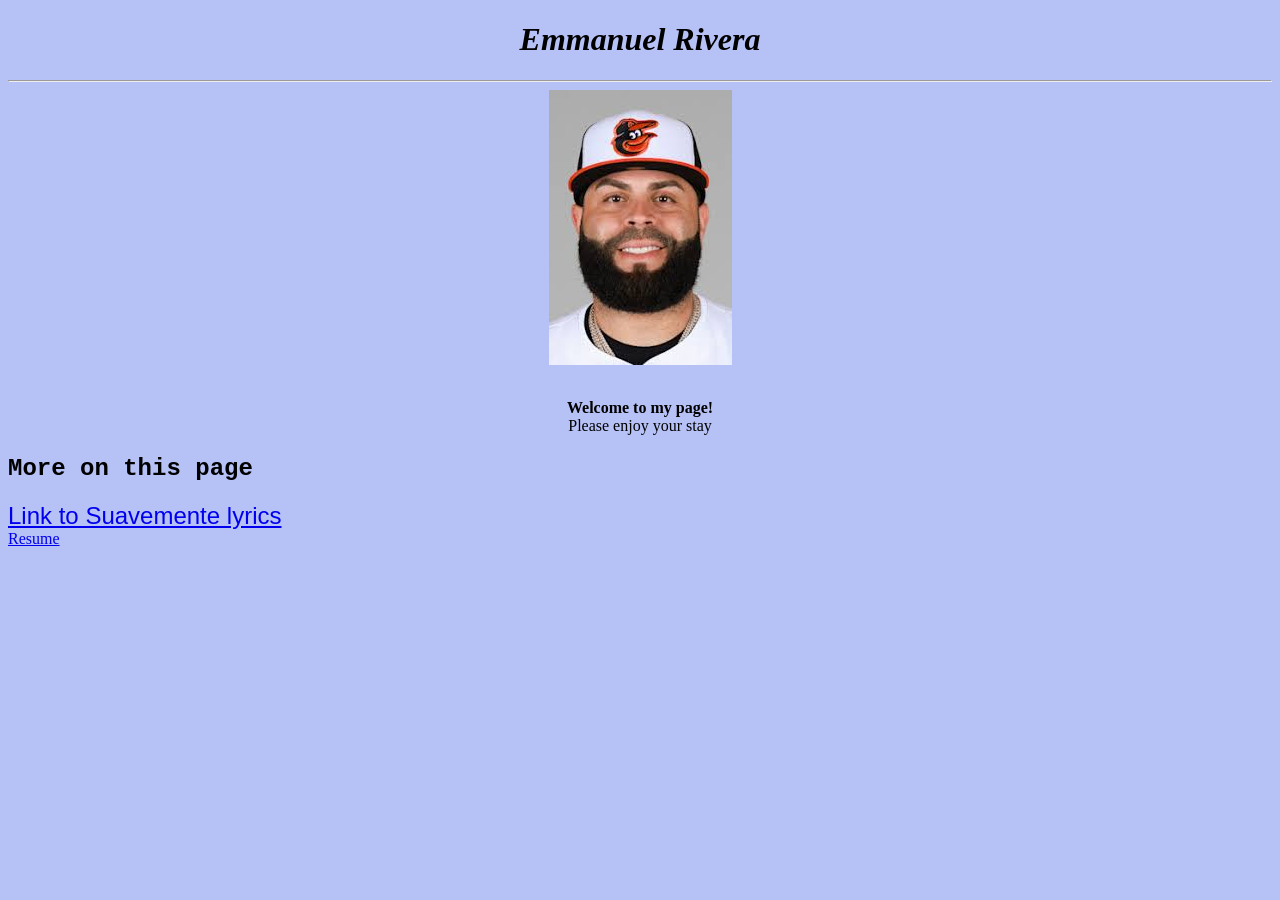
==== index.html @ 42bcf48e "rowd" ====
<!DOCTYPE html>

<html>

    <head>

        <title> Emmanuel Rivera </title>

    </head>

    <body style="background-color: rgb(182, 193, 246);">
        <h1 style="text-align: center;"> <i> Emmanuel Rivera </i> </h1> <hr>
        <img style="margin: auto; display: block;" src="emmanuelr.jpeg" alt="Picture of Emmanuel Rivera"> <br>
        <p style="text-align: center;"> <b>Welcome to my page!</b> <br> Please enjoy your stay</p> 
        <h2 style="font-family: 'Courier New', Courier, monospace;"> More on this page</h2>
        <a style="font-size: x-large;font-family: sans-serif;" href="https://genius.com/Elvis-crespo-suavemente-lyrics"> Link to Suavemente lyrics </a> <br>

        <a  href= "resume.html"> Resume </a> 

    </body>

</html>
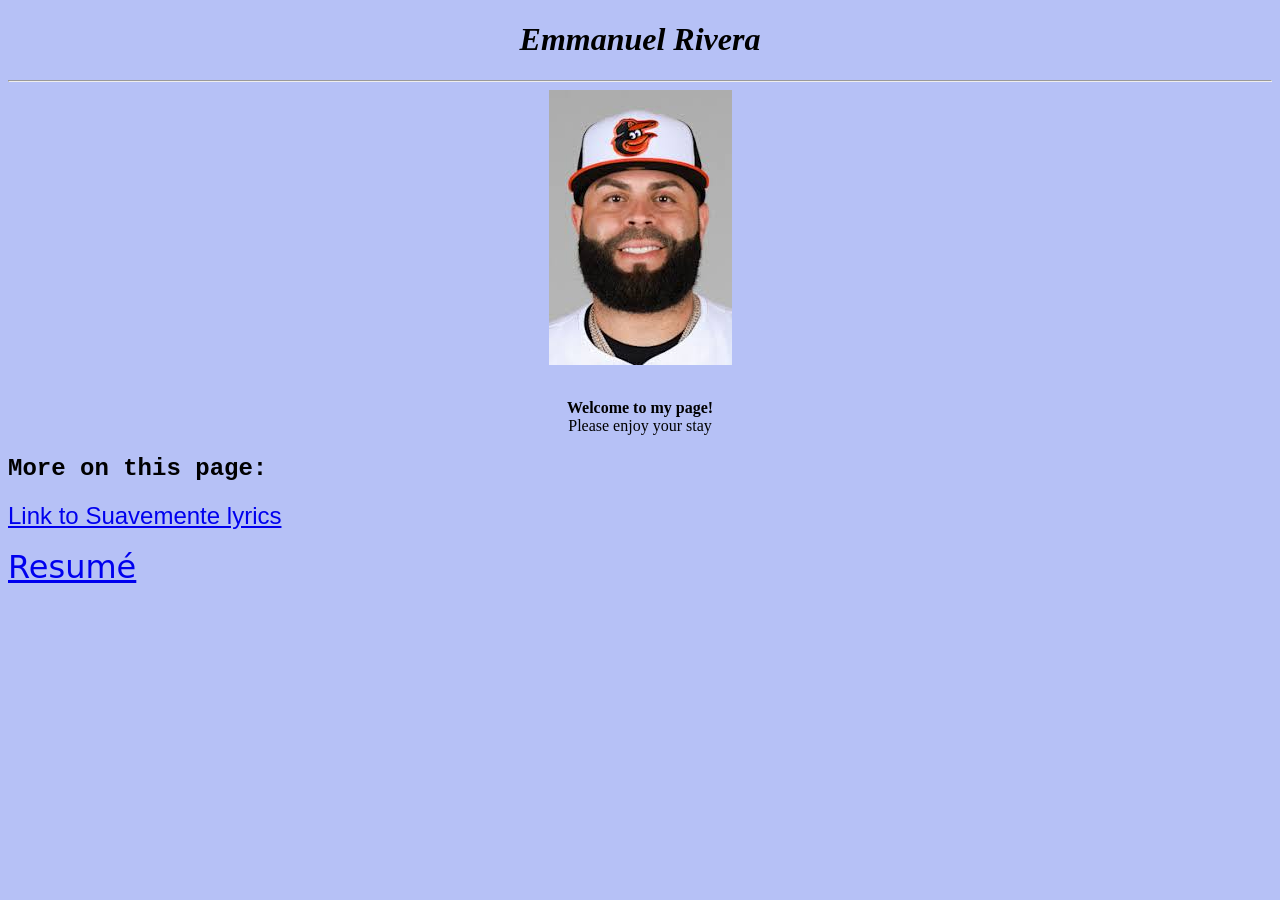
==== commit f3231360: "rio" ====
--- a/index.html
+++ b/index.html
@@ -12,10 +12,10 @@
         <h1 style="text-align: center;"> <i> Emmanuel Rivera </i> </h1> <hr>
         <img style="margin: auto; display: block;" src="emmanuelr.jpeg" alt="Picture of Emmanuel Rivera"> <br>
         <p style="text-align: center;"> <b>Welcome to my page!</b> <br> Please enjoy your stay</p> 
-        <h2 style="font-family: 'Courier New', Courier, monospace;"> More on this page</h2>
+        <h2 style="font-family: 'Courier New', Courier, monospace;"> More on this page:</h2>
         <a style="font-size: x-large;font-family: sans-serif;" href="https://genius.com/Elvis-crespo-suavemente-lyrics"> Link to Suavemente lyrics </a> <br>
-
-        <a  href= "resume.html"> Resume </a> 
+        <br>
+        <a style="font-size: xx-large;font-family: system-ui;"href="resume.html"> Resumé </a> 
 
     </body>
 
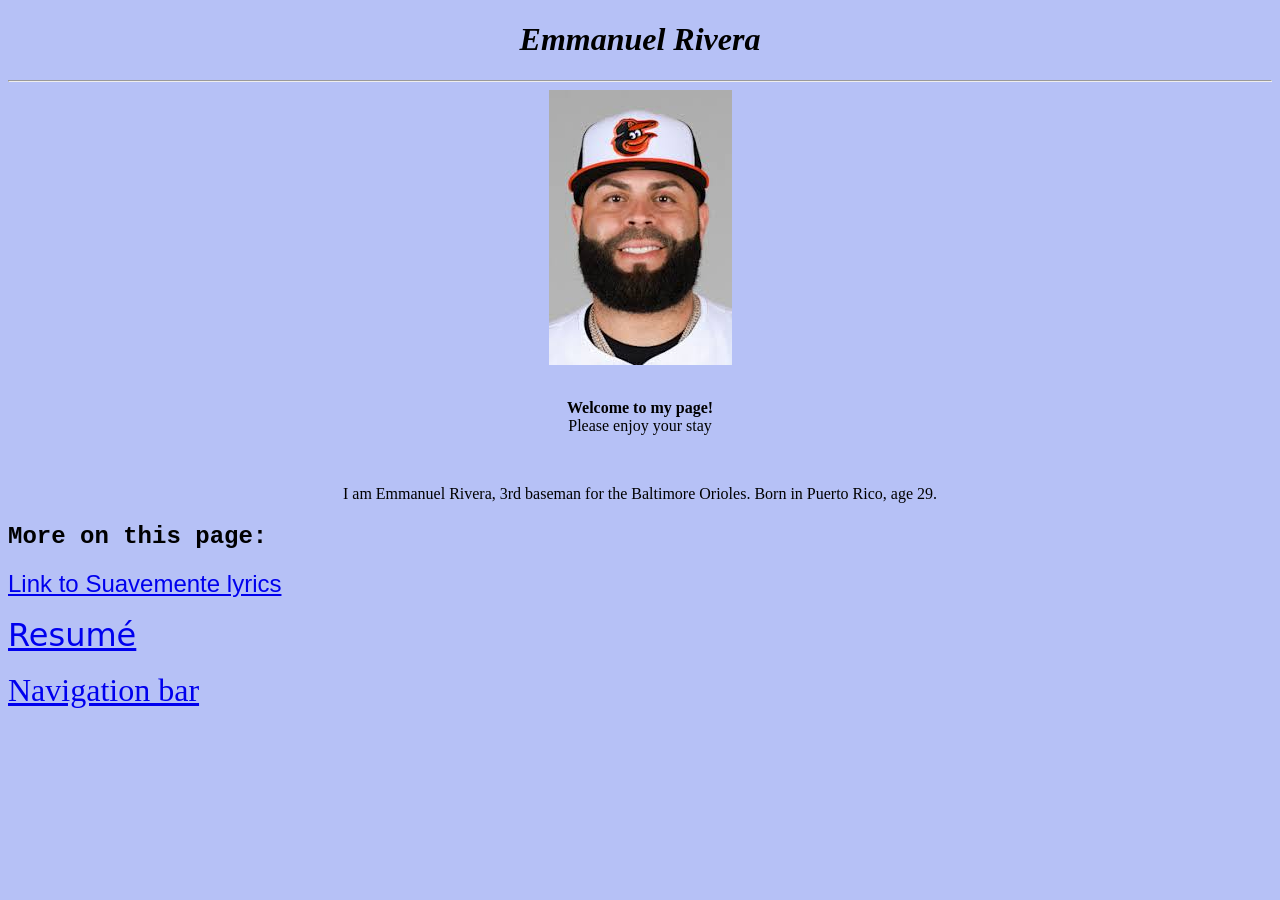
==== commit b77e4495: "ventually" ====
--- a/index.html
+++ b/index.html
@@ -11,11 +11,14 @@
     <body style="background-color: rgb(182, 193, 246);">
         <h1 style="text-align: center;"> <i> Emmanuel Rivera </i> </h1> <hr>
         <img style="margin: auto; display: block;" src="emmanuelr.jpeg" alt="Picture of Emmanuel Rivera"> <br>
-        <p style="text-align: center;"> <b>Welcome to my page!</b> <br> Please enjoy your stay</p> 
+        <p style="text-align: center;"> <b>Welcome to my page!</b> <br> Please enjoy your stay</p> <br>
+        <p style="text-align: center;"> I am Emmanuel Rivera, 3rd baseman for the Baltimore Orioles. Born in Puerto Rico, age 29.</p>
         <h2 style="font-family: 'Courier New', Courier, monospace;"> More on this page:</h2>
         <a style="font-size: x-large;font-family: sans-serif;" href="https://genius.com/Elvis-crespo-suavemente-lyrics"> Link to Suavemente lyrics </a> <br>
         <br>
-        <a style="font-size: xx-large;font-family: system-ui;"href="resume.html"> Resumé </a> 
+        <a style="font-size: xx-large;font-family: system-ui;"href="resume.html"> Resumé </a> <br>
+        <br>
+        <a style="font-size: xx-large;" href = "nav.html"> Navigation bar</a>
 
     </body>
 
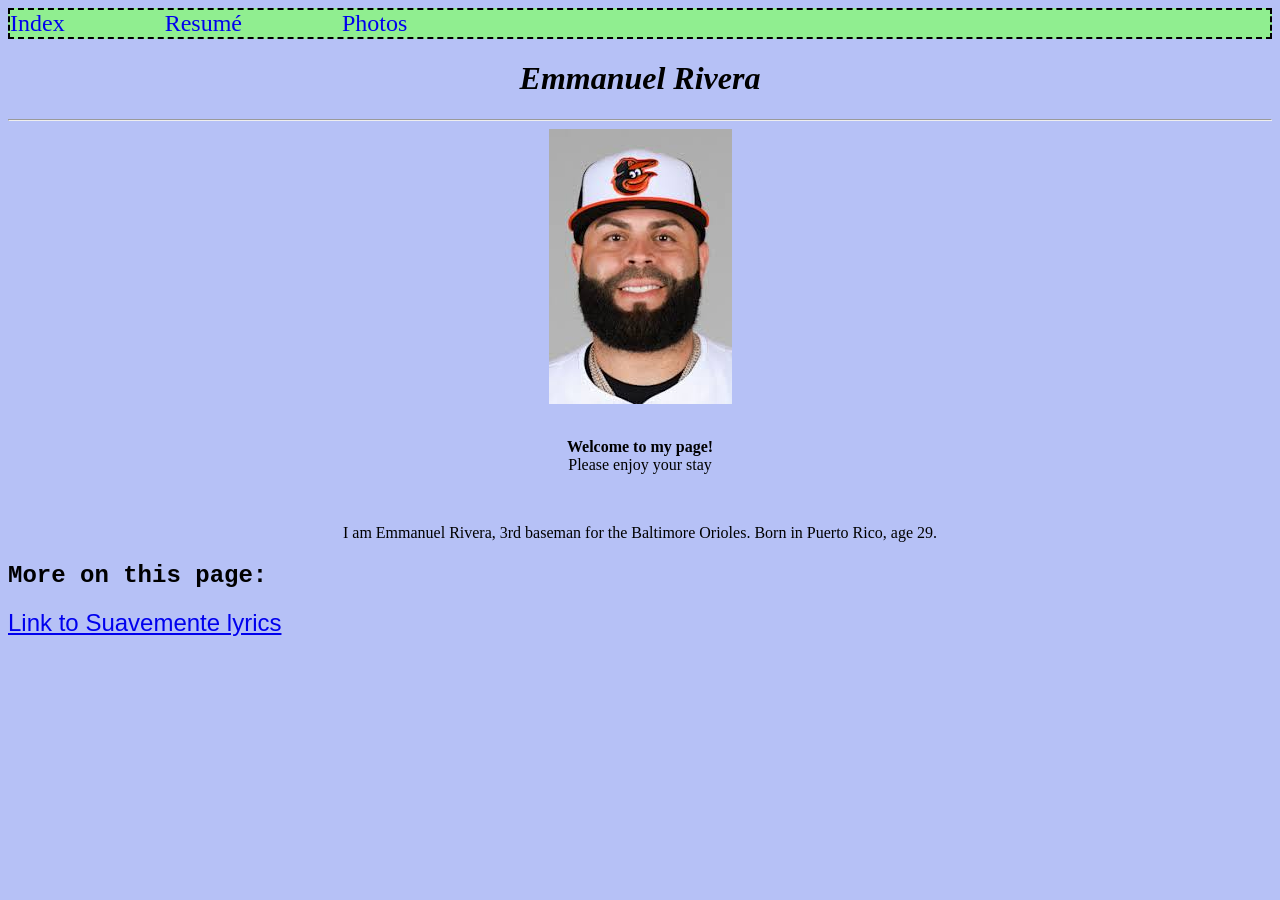
==== commit bed43027: "now" ====
--- a/index.html
+++ b/index.html
@@ -5,20 +5,22 @@
     <head>
 
         <title> Emmanuel Rivera </title>
-
+        <link rel="stylesheet" href="style.css">
     </head>
 
-    <body style="background-color: rgb(182, 193, 246);">
+    <body>
+        <div class="nav">
+            <a href = "index.html">Index </a> <br>
+            <a href = "resume.html"> Resumé</a> <br>
+            <a href = "photos.html"> Photos</a>
+        </div>
         <h1 style="text-align: center;"> <i> Emmanuel Rivera </i> </h1> <hr>
         <img style="margin: auto; display: block;" src="emmanuelr.jpeg" alt="Picture of Emmanuel Rivera"> <br>
         <p style="text-align: center;"> <b>Welcome to my page!</b> <br> Please enjoy your stay</p> <br>
         <p style="text-align: center;"> I am Emmanuel Rivera, 3rd baseman for the Baltimore Orioles. Born in Puerto Rico, age 29.</p>
         <h2 style="font-family: 'Courier New', Courier, monospace;"> More on this page:</h2>
-        <a style="font-size: x-large;font-family: sans-serif;" href="https://genius.com/Elvis-crespo-suavemente-lyrics"> Link to Suavemente lyrics </a> <br>
-        <br>
-        <a style="font-size: xx-large;font-family: system-ui;"href="resume.html"> Resumé </a> <br>
-        <br>
-        <a style="font-size: xx-large;" href = "nav.html"> Navigation bar</a>
+        <a style="font-size: x-large;font-family: sans-serif;" href="https://genius.com/Elvis-crespo-suavemente-lyrics"> Link to Suavemente lyrics </a>
+        
 
     </body>
 
--- a/style.css
+++ b/style.css
@@ -0,0 +1,57 @@
+body {
+    background-color: rgb(182, 193, 246);
+    font-family: 'Times New Roman';
+    margin: 2;
+}
+.nav {
+    background-color: lightgreen;
+    font-family: 'Times New Roman';
+    font-size: x-large;
+    border-style: dashed;
+    border-width: 2px;
+    padding: 0;
+    display: flex;
+a {
+    text-decoration: none;
+    margin: 50;
+    padding-right: 100px;
+}
+a:hover{
+    color: orange;
+}
+}
+
+.resume {
+    display: grid;
+    place-items: center;
+    width: 90%;
+    padding: 60px;
+
+#me {
+    margin: auto; 
+    display: block;
+    width: 200px;
+    height: 275px;
+    border-radius: 50%;
+}
+
+#same {
+    border-style: solid;
+    border-color: rgb(0, 0, 0);
+    background:fixed;
+    padding: 20px;
+    margin: 40px;
+    border-radius: 10%;
+    box-shadow: 20px 0 0 0 grey;
+}
+#table {
+    width: 30%;
+    border-style: solid;
+    border-radius: 10%;
+    padding: 10px;
+    display: inline-table;
+    border-collapse: collapse;
+    text-align: center;
+    box-shadow: 20px 0 0 0 grey;
+}
+}
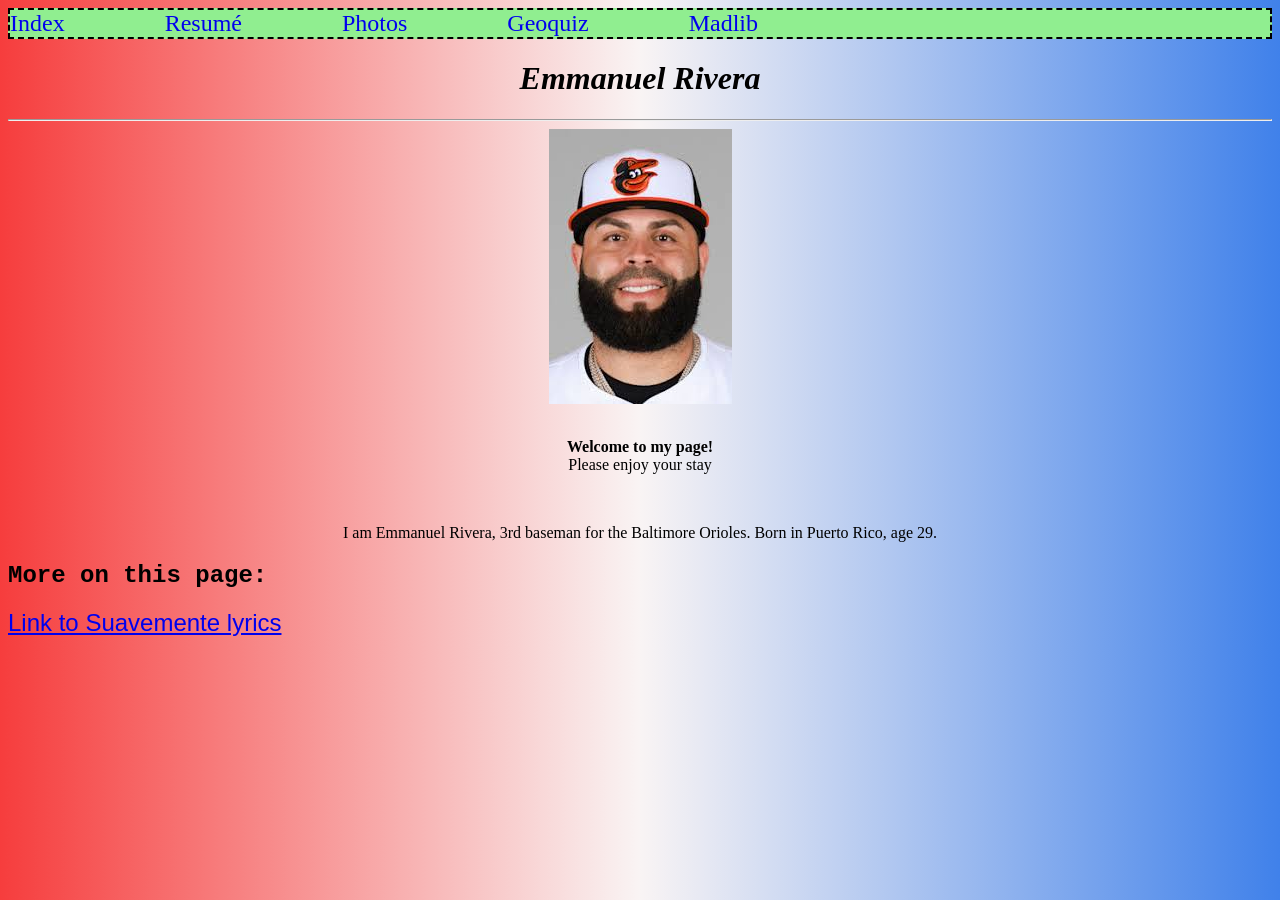
==== commit 0201f546: "man" ====
--- a/index.html
+++ b/index.html
@@ -12,7 +12,9 @@
         <div class="nav">
             <a href = "index.html">Index </a> <br>
             <a href = "resume.html"> Resumé</a> <br>
-            <a href = "photos.html"> Photos</a>
+            <a href = "photos.html"> Photos</a> <br>
+            <a href = "geoquiz.html"> Geoquiz</a> <br>
+            <a href = "madlib.html"> Madlib</a>
         </div>
         <h1 style="text-align: center;"> <i> Emmanuel Rivera </i> </h1> <hr>
         <img style="margin: auto; display: block;" src="emmanuelr.jpeg" alt="Picture of Emmanuel Rivera"> <br>
--- a/style.css
+++ b/style.css
@@ -1,5 +1,5 @@
 body {
-    background-color: rgb(182, 193, 246);
+    background: linear-gradient(to right, rgb(246, 61, 61),rgb(249, 244, 244),rgb(64, 129, 234));
     font-family: 'Times New Roman';
     margin: 2;
 }
@@ -55,3 +55,25 @@
     box-shadow: 20px 0 0 0 grey;
 }
 }
+.pics {
+    display: grid;
+    grid-template-columns: 1fr 2fr 3fr;
+#box {
+    display:block; 
+    justify-content: center;
+    padding: 10px;
+    gap: 3px;
+    margin:120px;
+    background-color: rgb(86, 170, 219);
+    border-radius: 10%;
+}
+}
+#pic {
+    background:fixed;
+    max-height: 200px;
+    max-width: 140px;
+}
+#pic:hover{
+    transform: scale(1.1) rotate(3deg);
+    box-shadow: 20px 10px 25px;
+}
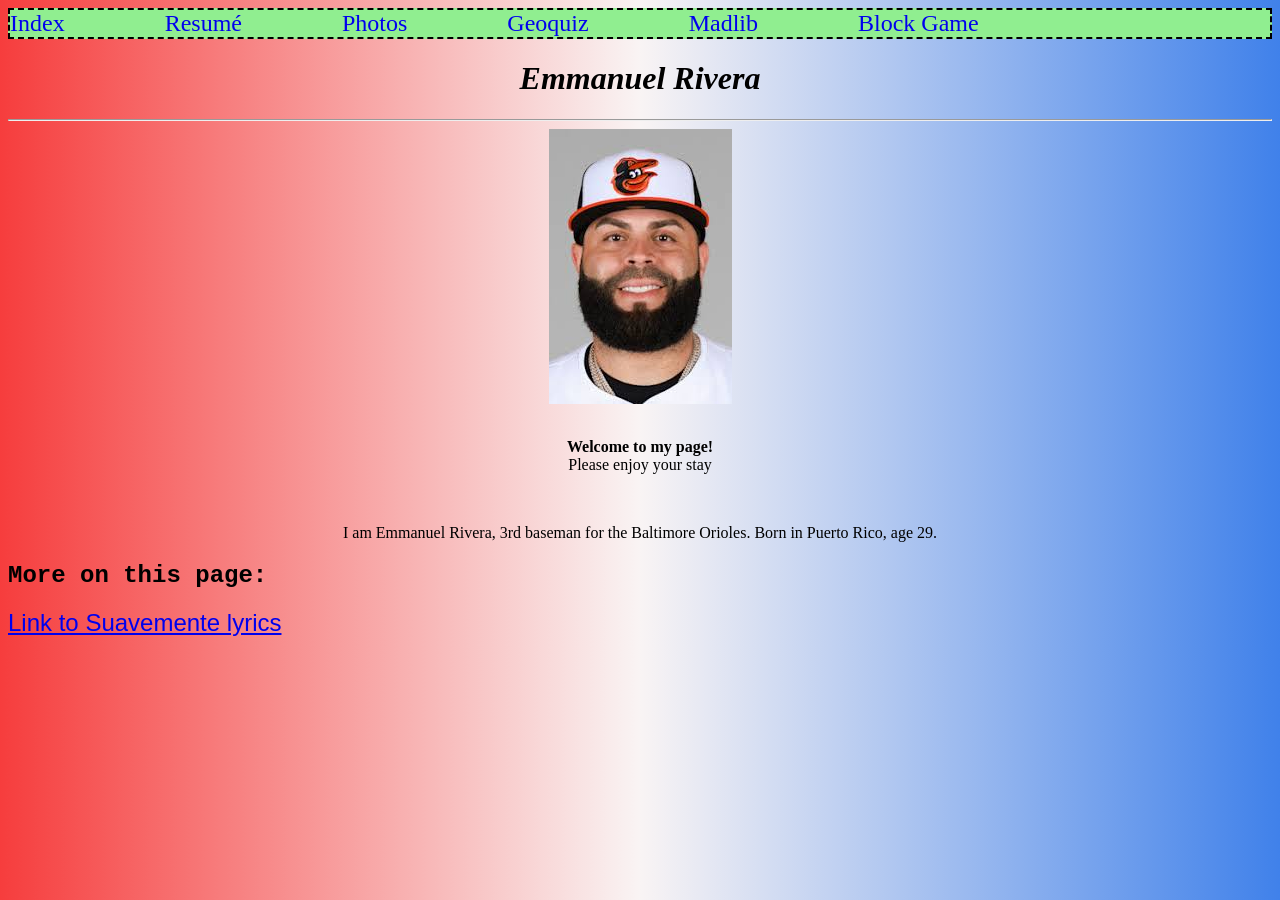
==== commit a7158c17: "wepa" ====
--- a/index.html
+++ b/index.html
@@ -15,6 +15,7 @@
             <a href = "photos.html"> Photos</a> <br>
             <a href = "geoquiz.html"> Geoquiz</a> <br>
             <a href = "madlib.html"> Madlib</a>
+            <a href="blockgame.html" class = "navlink">Block Game</a>
         </div>
         <h1 style="text-align: center;"> <i> Emmanuel Rivera </i> </h1> <hr>
         <img style="margin: auto; display: block;" src="emmanuelr.jpeg" alt="Picture of Emmanuel Rivera"> <br>
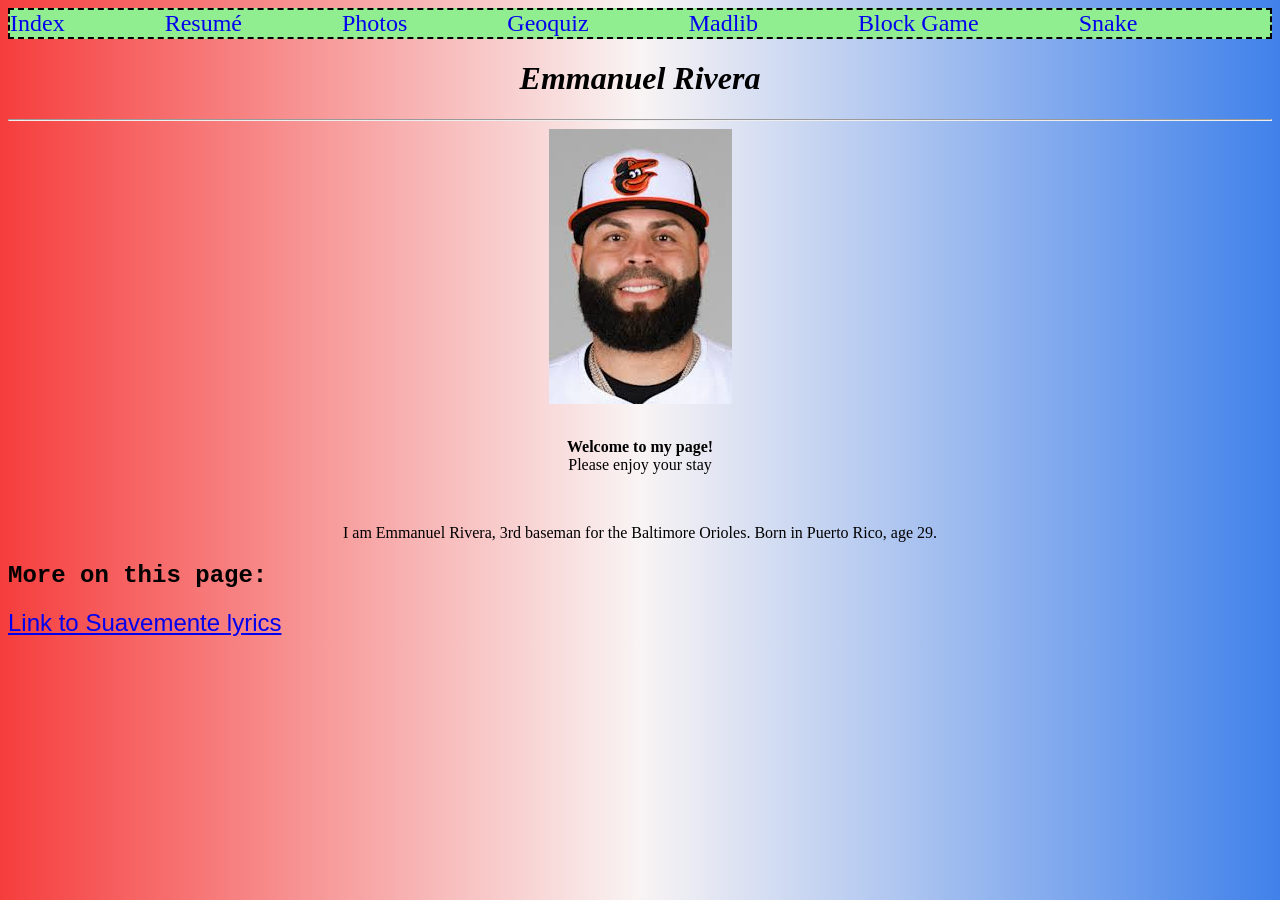
==== commit 2313fff2: "ewrt" ====
--- a/index.html
+++ b/index.html
@@ -15,7 +15,8 @@
             <a href = "photos.html"> Photos</a> <br>
             <a href = "geoquiz.html"> Geoquiz</a> <br>
             <a href = "madlib.html"> Madlib</a>
-            <a href="blockgame.html" class = "navlink">Block Game</a>
+            <a href="blockgame.html" class = "navlink">Block Game</a> <br>
+            <a href="snake.html"> Snake</a>
         </div>
         <h1 style="text-align: center;"> <i> Emmanuel Rivera </i> </h1> <hr>
         <img style="margin: auto; display: block;" src="emmanuelr.jpeg" alt="Picture of Emmanuel Rivera"> <br>
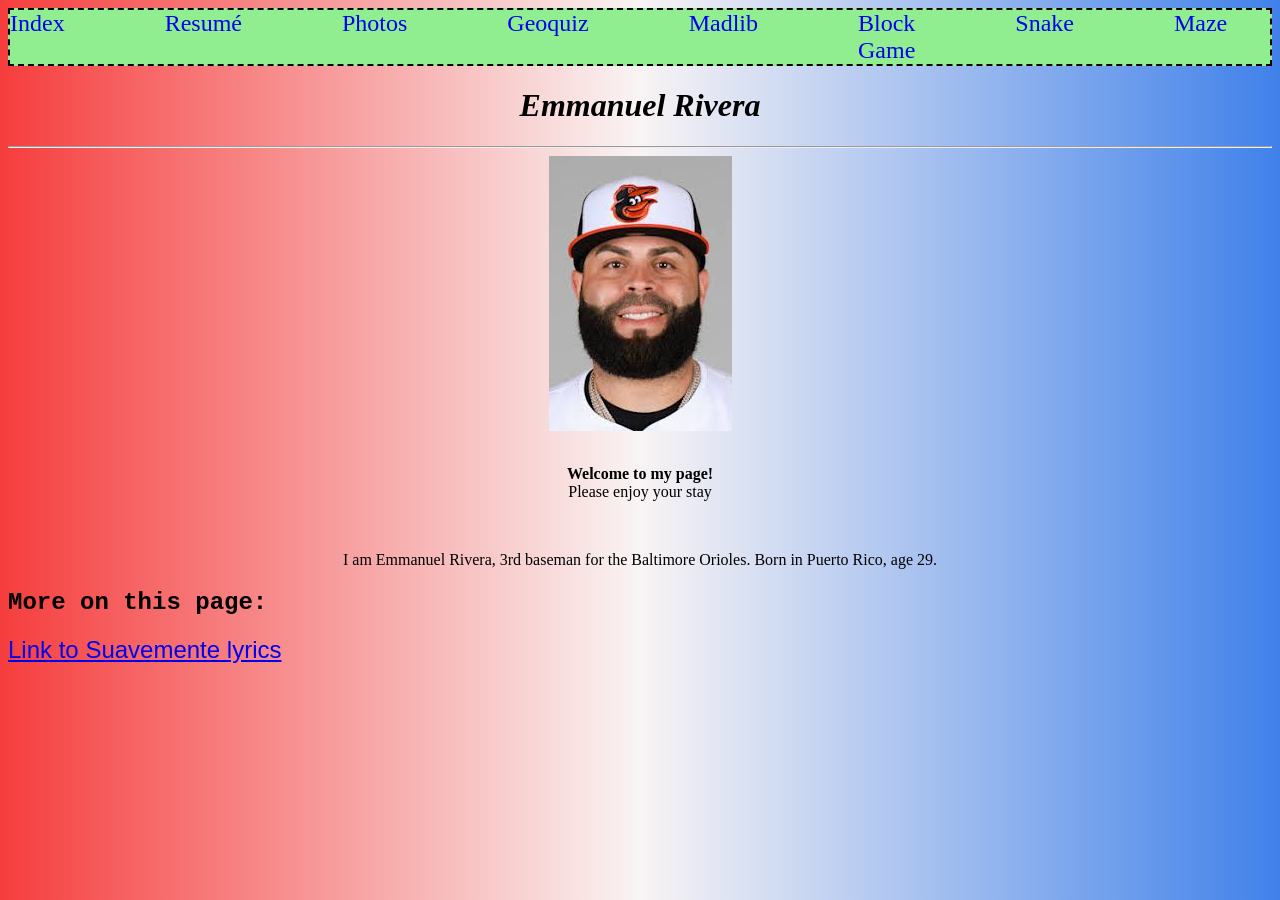
==== commit b34c4985: "lob" ====
--- a/index.html
+++ b/index.html
@@ -16,7 +16,8 @@
             <a href = "geoquiz.html"> Geoquiz</a> <br>
             <a href = "madlib.html"> Madlib</a>
             <a href="blockgame.html" class = "navlink">Block Game</a> <br>
-            <a href="snake.html"> Snake</a>
+            <a href="snake.html"> Snake</a> <br>
+            <a href="maze.html"> Maze</a>
         </div>
         <h1 style="text-align: center;"> <i> Emmanuel Rivera </i> </h1> <hr>
         <img style="margin: auto; display: block;" src="emmanuelr.jpeg" alt="Picture of Emmanuel Rivera"> <br>
